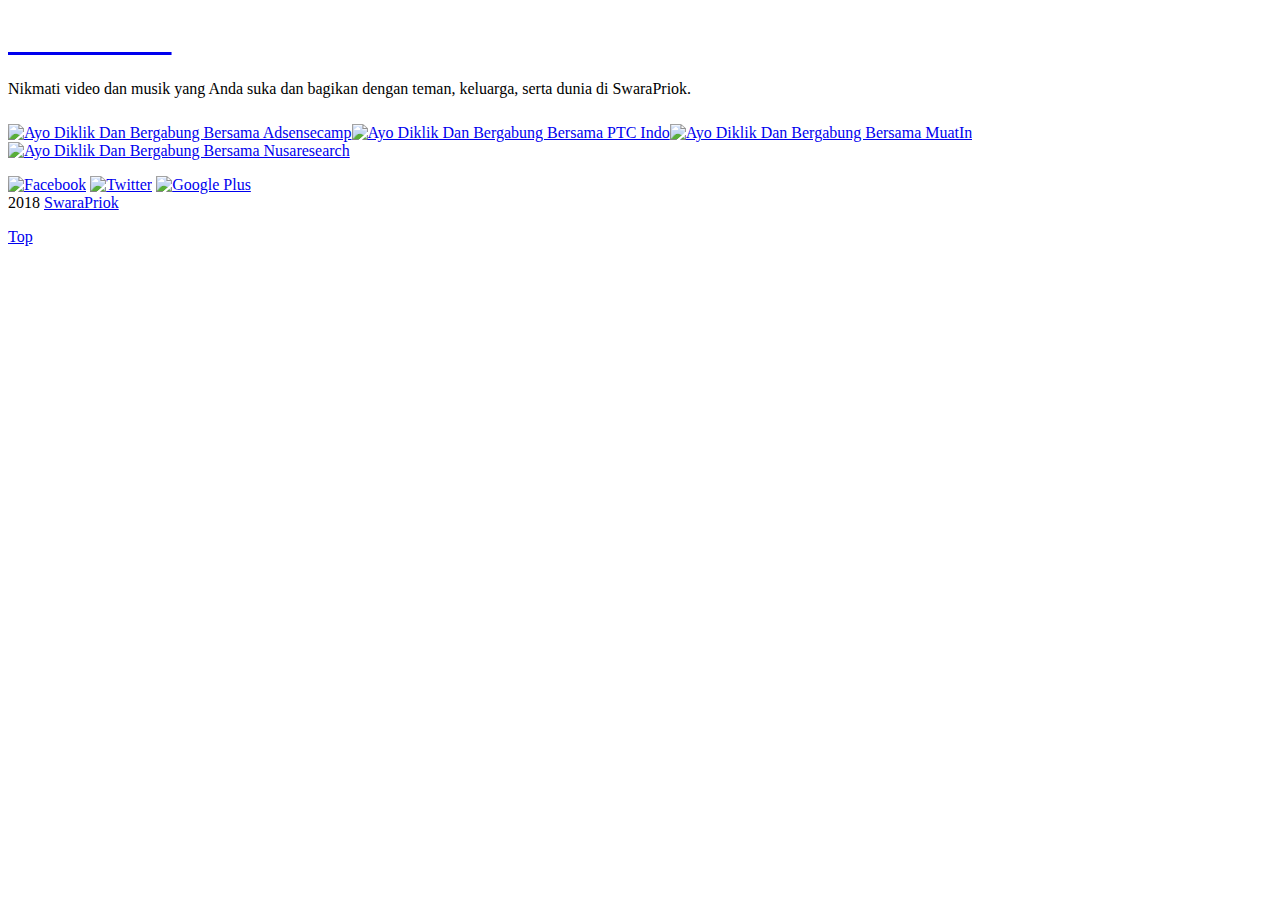
==== index.html @ c3fee58b "Add files via upload" ====
<!DOCTYPE html>
<html>
<head>
    <meta charset="utf-8"/>
    <meta http-equiv="X-UA-Compatible" content="IE=edge"/>
	<meta content="width=device-width,initial-scale=1.0,minimum-scale=1.0,maximum-scale=1.0" name="viewport"/>
    <title>SwaraPriok</title>
	<meta name="description" content="Nikmati video dan musik yang Anda suka dan bagikan dengan teman, keluarga, serta dunia di SwaraPriok."/>
	<link rel="shortcut icon" href="favicon.ico"/>
	<link rel="stylesheet" href="cssku.css" type="text/css">
<style>
/* needed for the thumbs to show correctly */ .ytPlayer{margin: 10px 0px 10px 0px;padding: 10px 0px 10px 0px;text-align: center;} .ytlist {list-style: none outside none;margin:0 auto;}
/* float fix */ .ytlist:after {content:".";display:block;height:0;clear:both;visibility:hidden} .ytlist li{display: inline;float: left;margin: 5px; /* some space */} .ytlist table {width: 100%;} .ytlist td{padding: 5px; /* some space */vertical-align: top;} .ytlist h3{margin: 0;line-height: 1.55em;} .ytlist a {padding:0px;}
/* hd */ .clip span {position: relative;width: 288px;overflow: hidden;} .clip img{width: 288px;display: block;}
/* thumbs */ .small .clip span {position: relative;width: 100px;overflow: hidden;} .small .clip img{width: 100px;display: block;}
/* for paging UL */ #ytPage{list-style: none inside;padding: 10px;margin: 15px;height: 20px;background: #0f9d58;border: 1px solid #ddd;text-align: center;color: #ffffff;}
#ytPage .ytNext{float: right; /* aligns to the right of ul */}
#ytPage .ytPrev{display: inline-block; float: left;/* blocks keeps our ul height */}
/* generator css */ input,select,textarea{padding: 3px;font-size: 1.1em;}
</style>
</head>
<body>
<header>
<h1><a href="/" rel="home"><span style="color:#fff">SwaraPriok</span></a></h1>
<div class="dskrps">Nikmati video dan musik yang Anda suka dan bagikan dengan teman, keluarga, serta dunia di SwaraPriok.</div>
</header>
<section>
<script src="ytembed.js"></script>
<div id="youtubeDivUser" style="background:#FFF;padding-bottom:10px;"></div>
<script>ytEmbed.init({'block':'youtubeDivUser','type':'playlist','q':'PLltOaCQtpnUV2cNrRThuBnndqWzPbnc3l','results': 4,'layout':'thumbnails','player':'embed','height':240,'width':426,'display_first':true});</script>
</section>
<footer>
<p><a title="Ayo Diklik Dan Bergabung Bersama Adsensecamp" href="https://adsensecamp.com/?ref_id=106092" target="_blank" rel="nofollow noopener"><img src="https://3.bp.blogspot.com/-_GVbs4MaJb4/WBQzT-jLB2I/AAAAAAAAJHg/TRxv5DhFxt4hxm77FRK4a4WTbkuGccKIACLcB/s1600/DipoDwijayaS-Banner-adsensecampcom.jpg" alt="Ayo Diklik Dan Bergabung Bersama Adsensecamp" width="125" height="125" border="0" /></a><a title="Ayo Diklik Dan Bergabung Bersama PTC Indo" href="http://ptcindo.com/?r=dwijayas" target="_blank" rel="nofollow noopener"><img src="https://4.bp.blogspot.com/-ZoLluIWA82g/WBQzVTdAWlI/AAAAAAAAJH8/umPsweYQLE00q9IZ2ay0tKOztIsi8fcBwCLcB/s1600/DipoDwijayaS-Banner-ptcindocom2.jpg" alt="Ayo Diklik Dan Bergabung Bersama PTC Indo" width="125" height="125" border="0" /></a><a title="Ayo Diklik Dan Bergabung Bersama MuatIn" href="http://muat.in/?id=000071" target="_blank" rel="nofollow noopener"><img src="https://2.bp.blogspot.com/-9I5eJvvANvY/WBQzUsJHNAI/AAAAAAAAJHw/IXY8rMf-WBUCxiIrBzwINarnUQYpx0BSQCLcB/s1600/DipoDwijayaS-Banner-muatin.gif" alt="Ayo Diklik Dan Bergabung Bersama MuatIn" width="125" height="125" border="0" /></a><a title="Ayo Diklik Dan Bergabung Bersama Nusaresearch" href="http://nusaresearch.net/public/register/register/refUserName/dwijayas" target="_blank" rel="nofollow noopener"><img src="https://3.bp.blogspot.com/-Bp1H0lDpigQ/WBQzU2Wg_mI/AAAAAAAAJH0/6ZX46Dn8WQAjvaGA2MVoNWYYd1i2lnC2QCLcB/s1600/DipoDwijayaS-Banner-nusaresearchnet.png" alt="Ayo Diklik Dan Bergabung Bersama Nusaresearch" width="234" height="90" border="0" /></a></p>
<p>
<a href="https://www.facebook.com/Dipotargets" target="_blank" rel="nofollow"><img alt="Facebook" src="gambar/facebook.png" class="CToWUd" width="16" height="16" border="0"></a>
<a href="https://twitter.com/Dipotarget" target="_blank" rel="nofollow"><img alt="Twitter" src="gambar/twitter.png" class="CToWUd" width="16" height="16" border="0"></a>
<a href="https://plus.google.com/108729123067534812471" target="_blank" rel="nofollow"><img alt="Google Plus" src="gambar/googleplus.png" class="CToWUd" width="16" height="16" border="0"></a>
<br/>
2018 <a href="/" rel="home">SwaraPriok</a>
</p>
</footer>
<div id="uptop"><a href="#"><span class="up_arrow"></span>Top</a></div>
<script type="text/javascript" src="//s7.addthis.com/js/300/addthis_widget.js#pubid=ra-54a2ba88199927dd"></script>
<script>
// Masukkan skrip:
(function(w, d, s, p, a, c) {
w.sfButton = w.sfButton || function(){};
c = d.getElementsByTagName(s)[0];
a = d.createElement(s);
a.async=1;
a.src=p;
c.parentNode.insertBefore(a, c);
})(window, document, 'script', '//savefrom.net/js/sf-helper-agent.min.js');

// Teks:
sfButton.text = 'Download';

// Gaya:
sfButton.styles = {
 color: 'rgba(0,0,0,0.7)',
 textShadow: '1px 1px 1px rgba(255,255,255,0.4)',
 fontFamily: 'Arial,Helvetica,sans-serif',
 fontSize: '12px',
 borderRadius: '4px',
 backgroundColor: '#81c200',
 'background-image': '-webkit-linear-gradient(#9cd600, #69ae00)',
 'background-image': '-moz-linear-gradient(#9cd600, #69ae00)',
 'background-image': 'linear-gradient(#9cd600, #69ae00)',
 border: 'none'
};
</script>
</body>
</html>
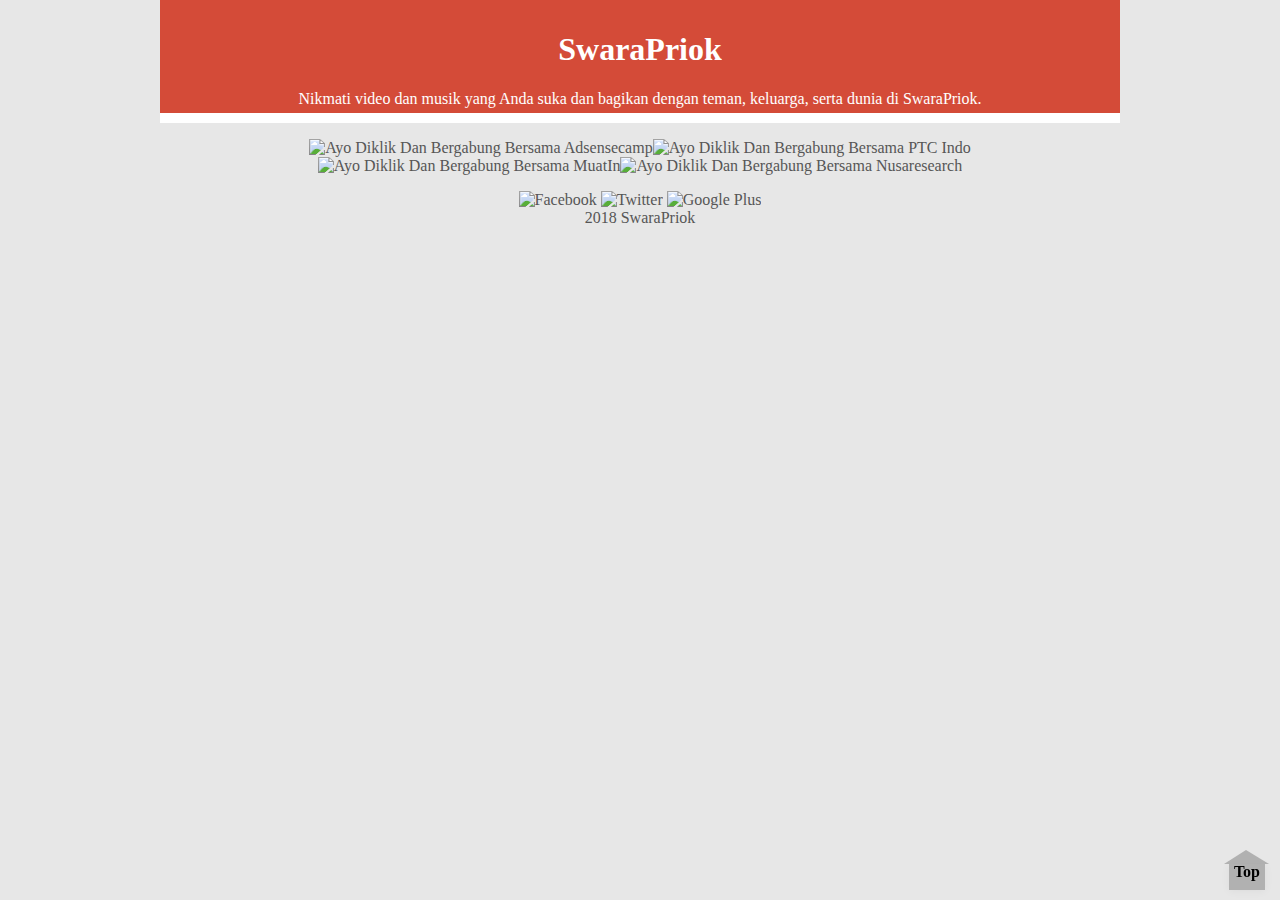
==== commit 4d1fe79a: "Update index.html" ====
--- a/index.html
+++ b/index.html
@@ -7,7 +7,7 @@
     <title>SwaraPriok</title>
 	<meta name="description" content="Nikmati video dan musik yang Anda suka dan bagikan dengan teman, keluarga, serta dunia di SwaraPriok."/>
 	<link rel="shortcut icon" href="favicon.ico"/>
-	<link rel="stylesheet" href="cssku.css" type="text/css">
+	<link rel="stylesheet" href="css/cssku.css" type="text/css">
 <style>
 /* needed for the thumbs to show correctly */ .ytPlayer{margin: 10px 0px 10px 0px;padding: 10px 0px 10px 0px;text-align: center;} .ytlist {list-style: none outside none;margin:0 auto;}
 /* float fix */ .ytlist:after {content:".";display:block;height:0;clear:both;visibility:hidden} .ytlist li{display: inline;float: left;margin: 5px; /* some space */} .ytlist table {width: 100%;} .ytlist td{padding: 5px; /* some space */vertical-align: top;} .ytlist h3{margin: 0;line-height: 1.55em;} .ytlist a {padding:0px;}
@@ -25,7 +25,7 @@
 <div class="dskrps">Nikmati video dan musik yang Anda suka dan bagikan dengan teman, keluarga, serta dunia di SwaraPriok.</div>
 </header>
 <section>
-<script src="ytembed.js"></script>
+<script src="js/ytembed.js"></script>
 <div id="youtubeDivUser" style="background:#FFF;padding-bottom:10px;"></div>
 <script>ytEmbed.init({'block':'youtubeDivUser','type':'playlist','q':'PLltOaCQtpnUV2cNrRThuBnndqWzPbnc3l','results': 4,'layout':'thumbnails','player':'embed','height':240,'width':426,'display_first':true});</script>
 </section>
--- a/css/cssku.css
+++ b/css/cssku.css
@@ -0,0 +1,21 @@
+body{margin:0px auto;padding:0px;max-width:960px;background-color:#E7E7E7;color:#565656;}
+a:link{text-decoration:none;color:#565656;}
+a:visit{text-decoration:none;color:#d81b60;}
+header{background-color:#d44b38;padding-bottom:5px;padding-top:10px;color:#ffffff;}
+h1, h2, .dskrps, footer{text-align:center;}
+.videos{display:block;margin:15px;padding:10px;background:#FFF;border:1px solid #ddd;}
+.vidgmbr{text-align:center;}
+.lanjutin{display:block;margin:15px;padding:10px;background:#0f9d58;border:1px solid #ddd;text-align:center;color:#ffffff;}
+div.video{display:block;margin:15px;padding:10px;background:#FFF;border:1px solid #ddd;}
+div.video iframe{width:480px;height:360px;}
+.vidfrm{text-align:center;}
+.vidtl{background-color:#fcf3b3;margin-top:15px;padding:5px 5%;text-align:left;}
+.vidskrps{background-color:#f6f9ff;padding: 5px 5%;color: #323a45;text-align:left;}
+.viddsclmr{background-color:#ffeeb6;margin-bottom:10px;padding:5px 5%;text-align:left;font-size:60%;}
+.menu{padding:0;margin:0;}
+.menu ul{list-style:none;display:block;margin:15px;padding:10px;background:#FFF;border:1px solid #ddd;}
+.menu ul li{margin:0;padding:0;border:0;display:inline;}
+.menu ul li a{margin:0;padding:0px 5px;text-decoration:none;}
+.menu ul li a:hover{color:#da7a00;}
+.menu ul li a.active{color:#da7a00;} 
+#uptop{opacity:1;height:auto;bottom:0;position:fixed;right:15px;bottom:10px;z-index:999;transition:all 1s}#uptop a:hover{color:#444;text-decoration:none}.up_arrow{display:block;margin:auto;margin-top:-5px;font-size:20px;position:relative;width:0;height:0}.up_arrow:before{content:'';display:block;position:absolute;border:14px solid rgba(103,103,103,0.42);border-left:22px solid transparent;border-right:23px solid transparent;border-top:0;top:-14px;left:-23px}#uptop a{color:#000;display:block;font-weight:700;line-height:1em;padding:5px 5px 10px;text-align:center;background:rgba(103,103,103,0.42);-webkit-box-shadow:0 1px 10px rgba(0,0,0,0.05);-moz-box-shadow:0 1px 10px rgba(0,0,0,0.05);box-shadow:0 1px 10px rgba(0,0,0,0.05)}
